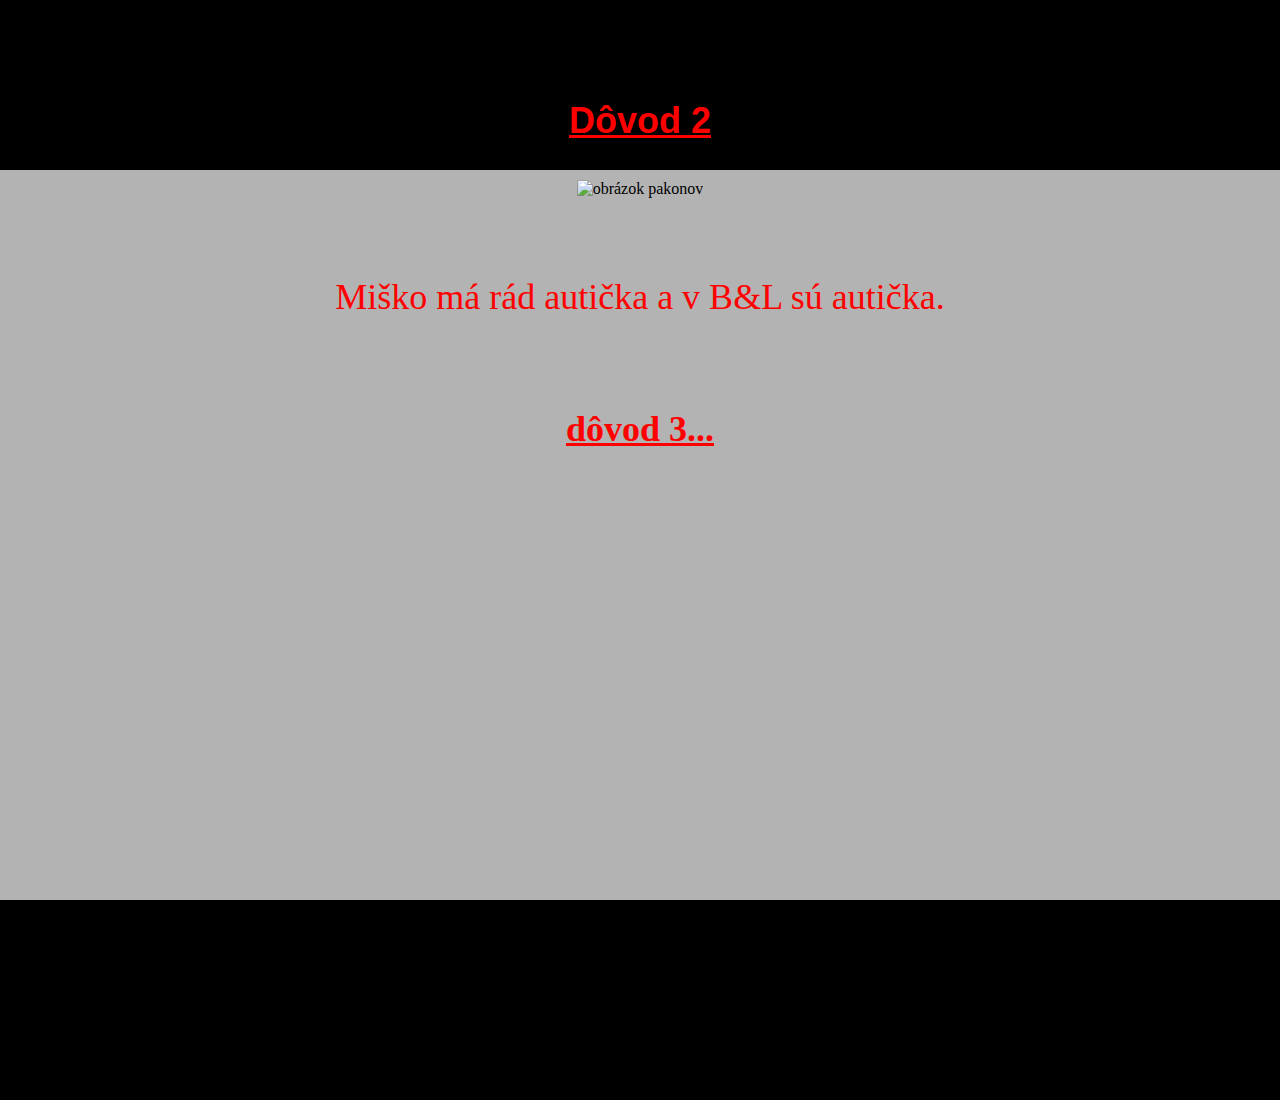
==== dovod2.html @ c6964f43 "pridane par vecoch" ====
<!DOCTYPE html>
<html lang="en">
<head>
    <meta charset='utf-8'>
    <meta http-equiv='X-UA-Compatible' content='IE=edge'>
    <title>ano si moje vsetko</title>
    <meta name='viewport' content='width=device-width, initial-scale=1'>
    <link rel='stylesheet' type='text/css' media='screen' href='dovod1.css'>
    <style>
        html, body {
            height: 1000px; /* Nastaviť pevnú výšku stránky na 1000px */
            margin: 0; /* Odstrániť vnútorné okraje */
            padding: 0; /* Odstrániť vnútorný padding */
        }
    </style>
    <script src='main.js'></script>
</head>
<body>
    <h1>Dôvod 2</h1>
    <div class="obrazok">
        <img src="images/misovauticku.png" alt="obrázok pakonov" width="1000" height="500">
        <p><br>Miško má rád autička a v B&L sú autička.</p><br>
        <p><a href="dovod3.html"> dôvod 3...</a></p>
    </div>
</body>
</html>
---- dovod1.css ----
h1 {
    font-family: 'Arial', sans-serif;
    font-size: 36px;
    color: red;
    text-align: center;
    margin-top: 100px;
    margin-bottom: 20px;
    text-decoration: underline;
}
div {
    position: absolute;
    top: 170px;
    bottom: 0;
    left: 0;
    margin: 0;
    background-color: rgba(255, 255, 255, 0.7); /* Príklad: transparentný pozadie */
    padding: 10px;
    width: 100%;
    box-sizing: border-box;
    text-align: center;
}
html{
    height: 100px; /* Nastaviť pevnú výšku stránky na 1000px */
    margin: 0; /* Odstrániť vnútorné okraje */
    padding: 0; /* Odstrániť vnútorný padding */
    background-color: black;
}
p{
    text-align: center;
    color: red;
    font-size: 36px;
}
a:link, a:visited {
    font-size: 1em;
    color: red;
    font-weight: bold;
    text-decoration: none;
    text-decoration: underline;
}
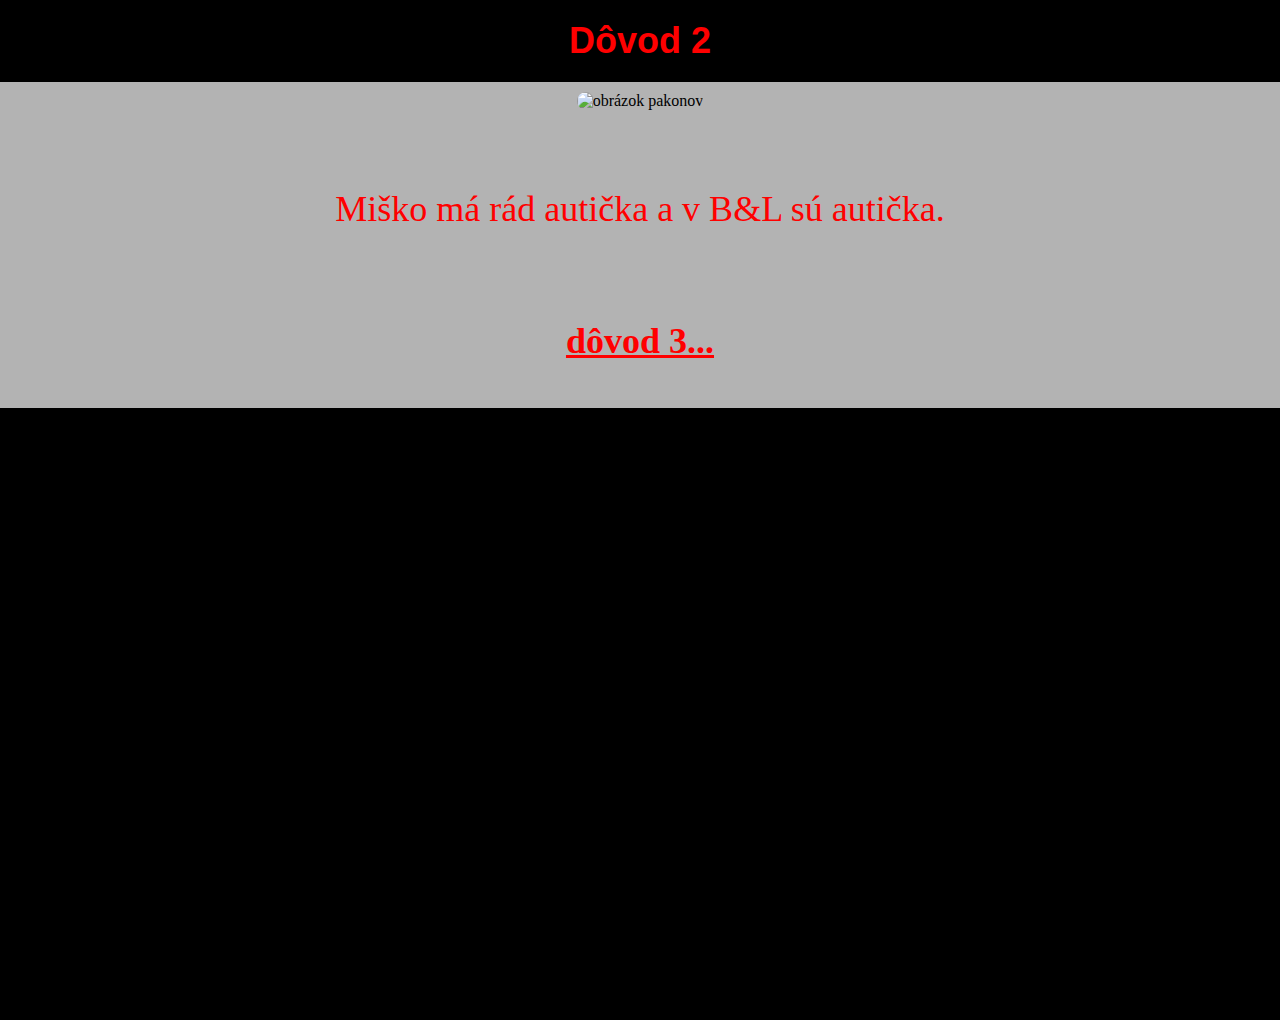
==== commit 886f9b6b: "pridane" ====
--- a/dovod2.html
+++ b/dovod2.html
@@ -18,7 +18,7 @@
 <body>
     <h1>Dôvod 2</h1>
     <div class="obrazok">
-        <img src="images/misovauticku.png" alt="obrázok pakonov" width="1000" height="500">
+        <img src="images/misovauticku.png" alt="obrázok pakonov" >
         <p><br>Miško má rád autička a v B&L sú autička.</p><br>
         <p><a href="dovod3.html"> dôvod 3...</a></p>
     </div>
--- a/dovod1.css
+++ b/dovod1.css
@@ -3,16 +3,12 @@
     font-size: 36px;
     color: red;
     text-align: center;
-    margin-top: 100px;
+    margin-top: 20px;
     margin-bottom: 20px;
-    text-decoration: underline;
+    text-decoration: none;
 }
 div {
-    position: absolute;
-    top: 170px;
-    bottom: 0;
-    left: 0;
-    margin: 0;
+    position: relative;
     background-color: rgba(255, 255, 255, 0.7); /* Príklad: transparentný pozadie */
     padding: 10px;
     width: 100%;
@@ -20,9 +16,6 @@
     text-align: center;
 }
 html{
-    height: 100px; /* Nastaviť pevnú výšku stránky na 1000px */
-    margin: 0; /* Odstrániť vnútorné okraje */
-    padding: 0; /* Odstrániť vnútorný padding */
     background-color: black;
 }
 p{
@@ -36,4 +29,15 @@
     font-weight: bold;
     text-decoration: none;
     text-decoration: underline;
+}
+
+img{
+    width: 100%;
+    border-radius: 20px;
+}
+a:hover{
+    color: black;
+    background-color: red;
+    border-radius: 5px;
+    text-decoration: none;
 }